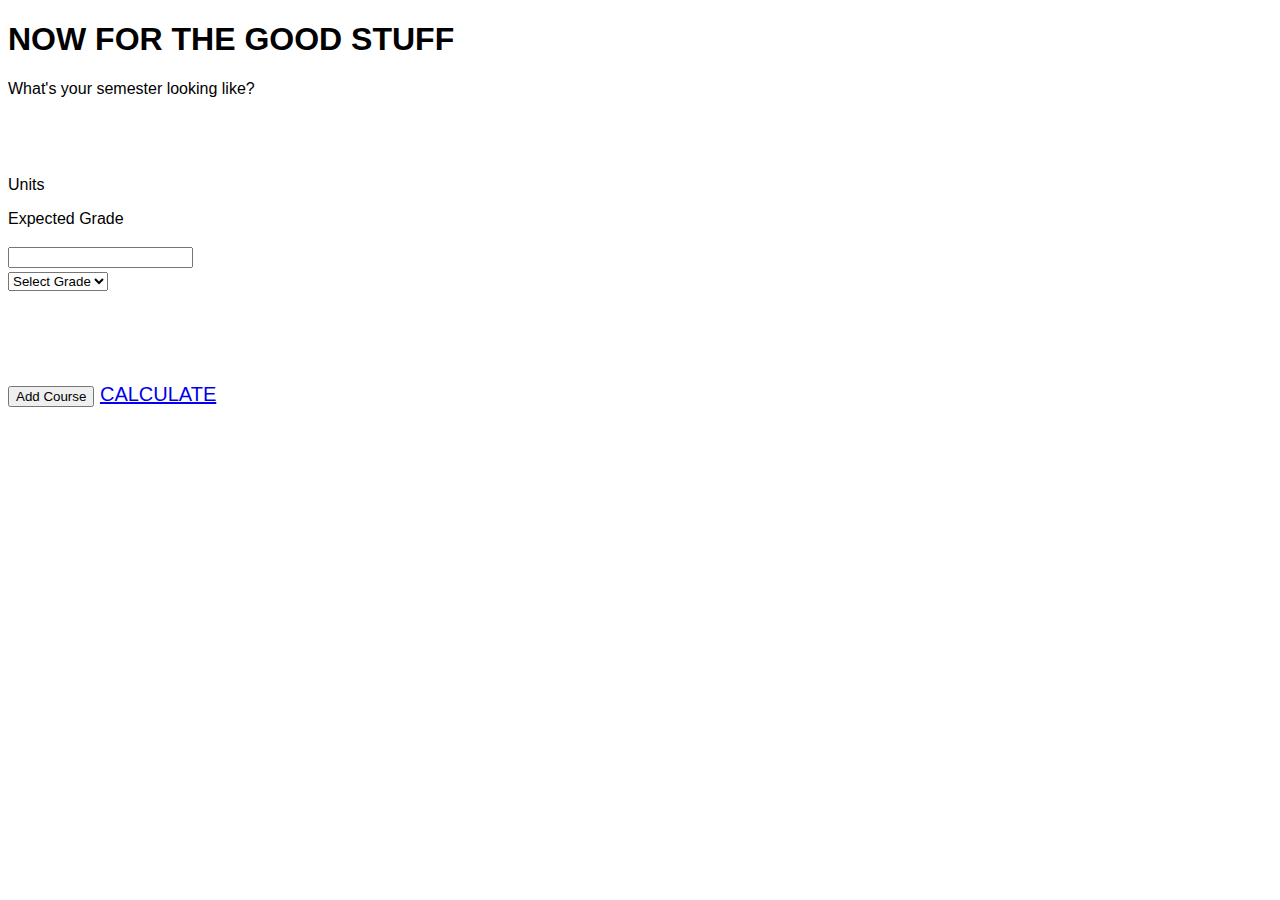
==== calc.html @ c729dfbf "basic functionality working" ====
<!doctype html>
<html lang="en">
    <head>
        <!-- Required meta tags -->
        <meta charset="utf-8">
        <meta name="viewport" content="width=device-width, initial-scale=1">

        <!-- styles -->
        <link rel="stylesheet" type="text/css" href="style.css">
        <!-- javascript -->
        <script src="main.js" type="text/javascript"></script>

        <!-- Bootstrap CSS -->
        <link href="https://cdn.jsdelivr.net/npm/bootstrap@5.0.0-beta3/dist/css/bootstrap.min.css" rel="stylesheet" integrity="sha384-eOJMYsd53ii+scO/bJGFsiCZc+5NDVN2yr8+0RDqr0Ql0h+rP48ckxlpbzKgwra6" crossorigin="anonymous">

        <title>Hello, world!</title>

        <!-- Option 1: Bootstrap Bundle with Popper -->
        <script src="https://cdn.jsdelivr.net/npm/bootstrap@5.0.0-beta3/dist/js/bootstrap.bundle.min.js" integrity="sha384-JEW9xMcG8R+pH31jmWH6WWP0WintQrMb4s7ZOdauHnUtxwoG2vI5DkLtS3qm9Ekf" crossorigin="anonymous"></script>
    </head>
  <body>
    <div class="container">
        <h1>NOW FOR THE GOOD STUFF</h1>
        <p>What's your semester looking like?</p>


        <br><br>

        <!-- Labels -->
        <div class="mb-3 row">
            <div class="col-3">
              <p>Units</p>
            </div>
            <div class="col-3">
                <p>Expected Grade</p>
            </div>
            <div class="col-6"></div>
        </div>

        <!-- Form -->
        <div class="row">
            <form class="col-3" id="units-form">
                <!-- <label for="units">Units</label>-->
                <input type="number" class="form-control">
            </form>
            
            <form class="col-3" id="grade-form">
                <!-- <label for="grade">Expected Grade</label> --> 
                <select class="form-select" aria-label="Default select example">
                    <option selected>Select Grade</option>
                    <option value="4">A</option>
                    <option value="3">B</option>
                    <option value="2">C</option>
                    <option value="1">D</option>
                </select>    
            </form>
        </div>
        
        <br><br>


        <br><br>
        <div class="row">
            <button type="button" class="btn btn-outline-secondary col-6" onclick="addCourse()">Add Course</button>
            <a class="btn btn-primary col-6" role="button" href="result.html" onclick="calculate()">CALCULATE</a>
        </div>

    </div>


  </body>
</html>
---- style.css ----
body {
    font-family: "Open Sans", sans-serif;
    font-size: 20px;
    font-weight: 400;
}

h1 {
    font-family: "Montserrat", sans-serif;
    font-size: 32px;
    font-weight: 700;
}

p {
    font-family: "Open Sans", sans-serif;
    font-size: 16px;
    font-weight: 400;
}
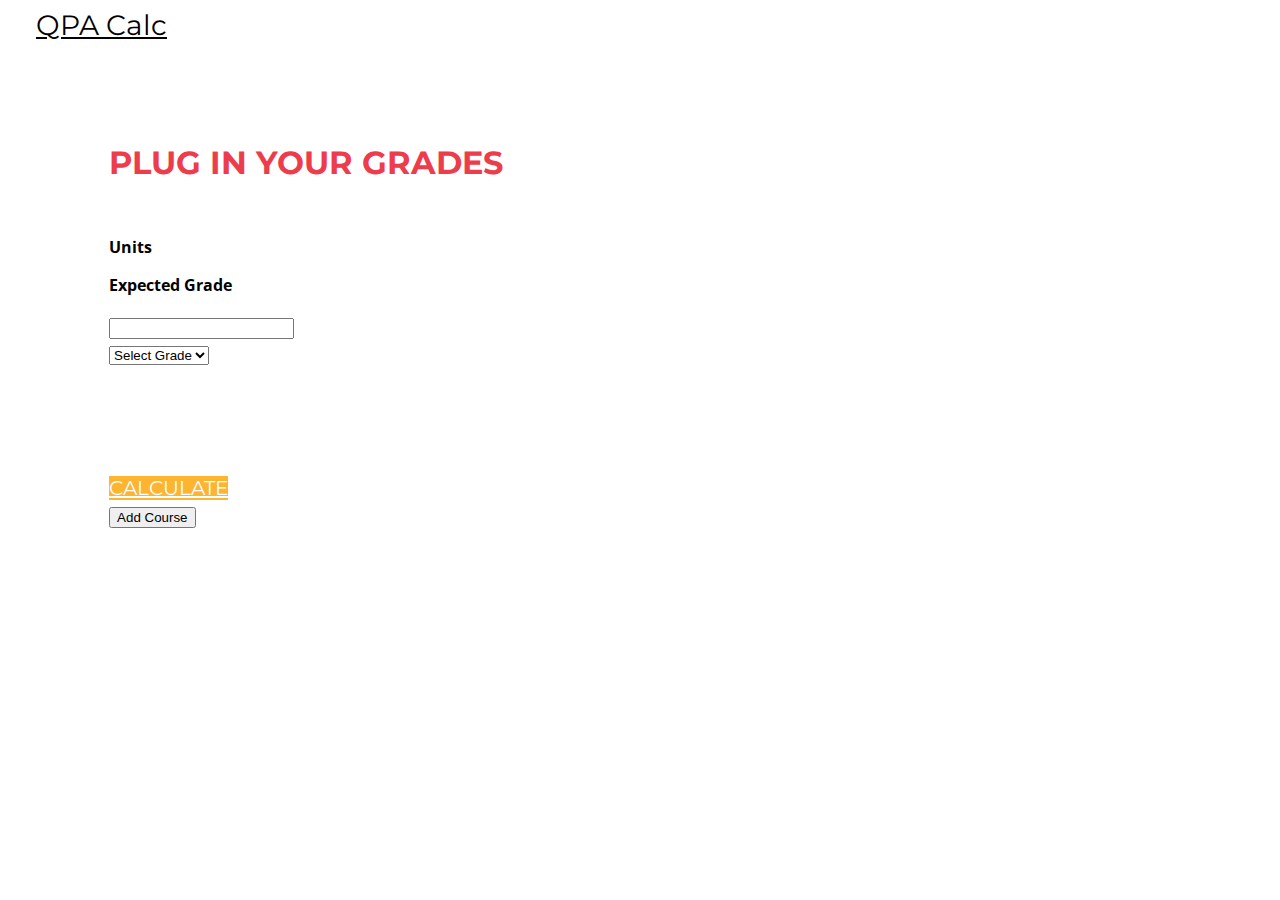
==== commit 1a173fb8: "finished" ====
--- a/calc.html
+++ b/calc.html
@@ -10,35 +10,47 @@
         <!-- javascript -->
         <script src="main.js" type="text/javascript"></script>
 
+        <!-- Fonts -->
+        <link rel="preconnect" href="https://fonts.gstatic.com">
+        <link href="https://fonts.googleapis.com/css2?family=Open+Sans:wght@300;400;600&display=swap" rel="stylesheet">
+        <link rel="preconnect" href="https://fonts.gstatic.com">
+        <link href="https://fonts.googleapis.com/css2?family=Montserrat:wght@500;600;700&family=Open+Sans:wght@300;400;600&display=swap" rel="stylesheet">
+        <link rel="preconnect" href="https://fonts.gstatic.com">
+        <link href="https://fonts.googleapis.com/css2?family=Montserrat:wght@700;800;900&display=swap" rel="stylesheet">
+
         <!-- Bootstrap CSS -->
         <link href="https://cdn.jsdelivr.net/npm/bootstrap@5.0.0-beta3/dist/css/bootstrap.min.css" rel="stylesheet" integrity="sha384-eOJMYsd53ii+scO/bJGFsiCZc+5NDVN2yr8+0RDqr0Ql0h+rP48ckxlpbzKgwra6" crossorigin="anonymous">
 
-        <title>Hello, world!</title>
+        <title>QPA Calc</title>
 
         <!-- Option 1: Bootstrap Bundle with Popper -->
         <script src="https://cdn.jsdelivr.net/npm/bootstrap@5.0.0-beta3/dist/js/bootstrap.bundle.min.js" integrity="sha384-JEW9xMcG8R+pH31jmWH6WWP0WintQrMb4s7ZOdauHnUtxwoG2vI5DkLtS3qm9Ekf" crossorigin="anonymous"></script>
     </head>
   <body>
+    <nav class="navbar navbar-light bg-light">
+        <div class="container-fluid">
+          <a id="nav" class="navbar-brand" href="index.html" onclick="clearStorage()">QPA Calc</a>
+        </div>
+    </nav>
     <div class="container">
-        <h1>NOW FOR THE GOOD STUFF</h1>
-        <p>What's your semester looking like?</p>
-
-
-        <br><br>
+        <div class="row justify-content-center">
+            <div class="col-8">
+                <h1>PLUG IN YOUR GRADES</h1>
+            </div>
 
         <!-- Labels -->
-        <div class="mb-3 row">
+        <div class="mb-3 row justify-content-center">
             <div class="col-3">
-              <p>Units</p>
+              <p class="column-header">Units</p>
             </div>
             <div class="col-3">
-                <p>Expected Grade</p>
+                <p class="column-header">Expected Grade</p>
             </div>
-            <div class="col-6"></div>
+            <div class="col-2"></div>
         </div>
 
         <!-- Form -->
-        <div class="row">
+        <div class="row justify-content-center">
             <form class="col-3" id="units-form">
                 <!-- <label for="units">Units</label>-->
                 <input type="number" class="form-control">
@@ -54,15 +66,17 @@
                     <option value="1">D</option>
                 </select>    
             </form>
+            <div class="col-2"></div>
         </div>
         
         <br><br>
 
 
         <br><br>
-        <div class="row">
-            <button type="button" class="btn btn-outline-secondary col-6" onclick="addCourse()">Add Course</button>
-            <a class="btn btn-primary col-6" role="button" href="result.html" onclick="calculate()">CALCULATE</a>
+        <div class="row justify-content-center">
+            <a class="btn btn-primary col-4" role="button" href="result.html" onclick="calculate()">CALCULATE</a>
+            <div class="col-1"></div>
+            <button type="button" class="btn btn-outline-secondary col-3" onclick="addCourse()">Add Course</button>
         </div>
 
     </div>
--- a/style.css
+++ b/style.css
@@ -5,13 +5,78 @@
 }
 
 h1 {
-    font-family: "Montserrat", sans-serif;
-    font-size: 32px;
-    font-weight: 700;
+    font-family: "Montserrat", sans-serif !important;
+    font-size: 32px !important;
+    font-weight: bold !important;
+    color: #ED3D4C;
+    padding-bottom: 1em;
+}
+
+h3 {
+    font-family: "Open Sans", sans-serif !important; 
+    font-size: 20px !important;
+    font-weight: 600 !important;
+}
+
+h4 {
+    font-family: "Open Sans", sans-serif !important;
+    font-size: 20px !important;
 }
 
 p {
     font-family: "Open Sans", sans-serif;
     font-size: 16px;
     font-weight: 400;
+}
+
+.container {
+    margin: 8%;
+}
+
+label {
+    font-family: "Open Sans", sans-serif;
+    font-size: 16px;
+    font-weight: 400;
+}
+
+#modal-link {
+    color: #FCB431;
+    font-weight: bold;
+}
+
+#modal-link:hover {
+    color: rgb(252, 180, 49, .6);
+}
+
+.btn-primary {
+    color: white !important; 
+    background-color: #FCB431 !important;
+    border: none !important; 
+    font-family: "Montserrat", sans-serif !important;
+}
+
+.btn-primary:hover {
+    background-color: rgb(252, 180, 49, .8) !important;
+    color: white !important;
+}
+
+.column-header {
+    font-weight: bold;
+}
+
+#modal-continue-button {
+    text-decoration: none !important;
+    color: white !important;
+}
+
+#result-qpa-container {
+    padding-top: 3em;
+}
+
+#nav {
+    font-family: "Montserrat", sans-serif !important;
+    font-size: 28px !important;
+    /* font-weight: bold !important; */
+    color: black;
+    padding-left: 1em;
 }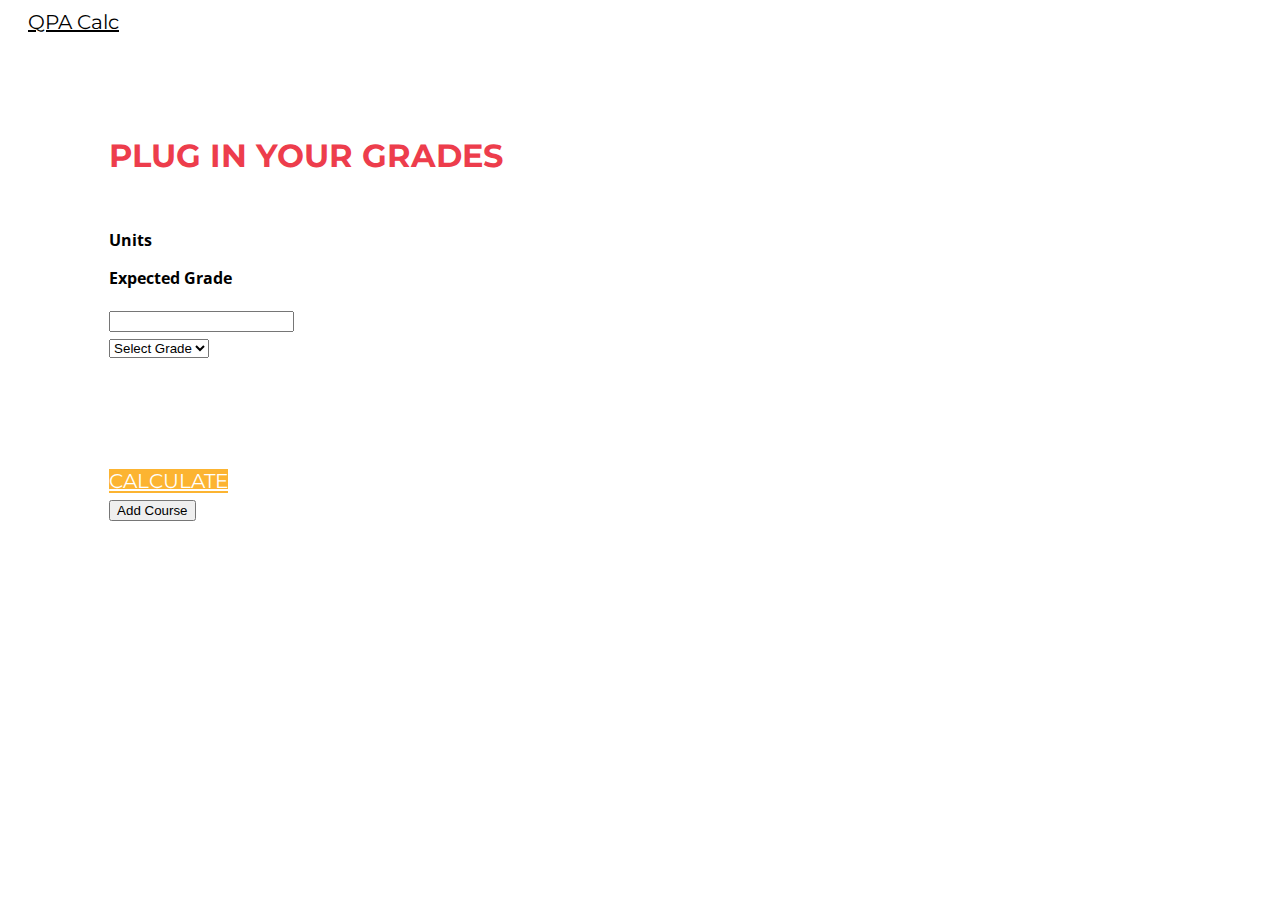
==== commit 4d9f3a29: "created assets folder and added comments" ====
--- a/calc.html
+++ b/calc.html
@@ -6,9 +6,9 @@
         <meta name="viewport" content="width=device-width, initial-scale=1">
 
         <!-- styles -->
-        <link rel="stylesheet" type="text/css" href="style.css">
+        <link rel="stylesheet" type="text/css" href="Assets/style.css">
         <!-- javascript -->
-        <script src="main.js" type="text/javascript"></script>
+        <script src="Assets/main.js" type="text/javascript"></script>
 
         <!-- Fonts -->
         <link rel="preconnect" href="https://fonts.gstatic.com">
@@ -27,6 +27,7 @@
         <script src="https://cdn.jsdelivr.net/npm/bootstrap@5.0.0-beta3/dist/js/bootstrap.bundle.min.js" integrity="sha384-JEW9xMcG8R+pH31jmWH6WWP0WintQrMb4s7ZOdauHnUtxwoG2vI5DkLtS3qm9Ekf" crossorigin="anonymous"></script>
     </head>
   <body>
+    <!-- nav bar with link back to homepage -->
     <nav class="navbar navbar-light bg-light">
         <div class="container-fluid">
           <a id="nav" class="navbar-brand" href="index.html" onclick="clearStorage()">QPA Calc</a>
@@ -72,6 +73,7 @@
         <br><br>
 
 
+        <!-- calculate and add course buttons -->
         <br><br>
         <div class="row justify-content-center">
             <a class="btn btn-primary col-4" role="button" href="result.html" onclick="calculate()">CALCULATE</a>
--- a/Assets/style.css
+++ b/Assets/style.css
@@ -0,0 +1,86 @@
+body {
+    font-family: "Open Sans", sans-serif;
+    font-size: 20px;
+    font-weight: 400;
+}
+
+h1 {
+    font-family: "Montserrat", sans-serif !important;
+    font-size: 32px !important;
+    font-weight: bold !important;
+    color: #ED3D4C;
+    padding-bottom: 1em;
+}
+
+h3 {
+    font-family: "Open Sans", sans-serif !important; 
+    font-size: 20px !important;
+    font-weight: 600 !important;
+}
+
+h4 {
+    font-family: "Open Sans", sans-serif !important;
+    font-size: 20px !important;
+}
+
+p {
+    font-family: "Open Sans", sans-serif;
+    font-size: 16px;
+    font-weight: 400;
+}
+
+.container {
+    margin: 8%;
+}
+
+label {
+    font-family: "Open Sans", sans-serif;
+    font-size: 16px;
+    font-weight: 400;
+}
+
+#modal-link {
+    color: #FCB431;
+    /* font-weight: bold; */
+}
+
+#modal-link:hover {
+    color: rgb(252, 180, 49, .6);
+}
+
+.btn-primary {
+    color: white !important; 
+    background-color: #FCB431 !important;
+    border: none !important; 
+    font-family: "Montserrat", sans-serif !important;
+}
+
+.btn-primary:hover {
+    background-color: rgb(252, 180, 49, .8) !important;
+    color: white !important;
+}
+
+.column-header {
+    font-weight: bold;
+}
+
+#modal-continue-button {
+    text-decoration: none !important;
+    color: white !important;
+}
+
+#result-qpa-container {
+    padding-top: 3em;
+}
+
+#nav {
+    font-family: "Montserrat", sans-serif !important;
+    font-size: 20px !important;
+    /* font-weight: bold !important; */
+    color: black;
+    padding-left: 1em;
+}
+
+.animate__animated.animate__bounce {
+    --animate-duration: 1s;
+}